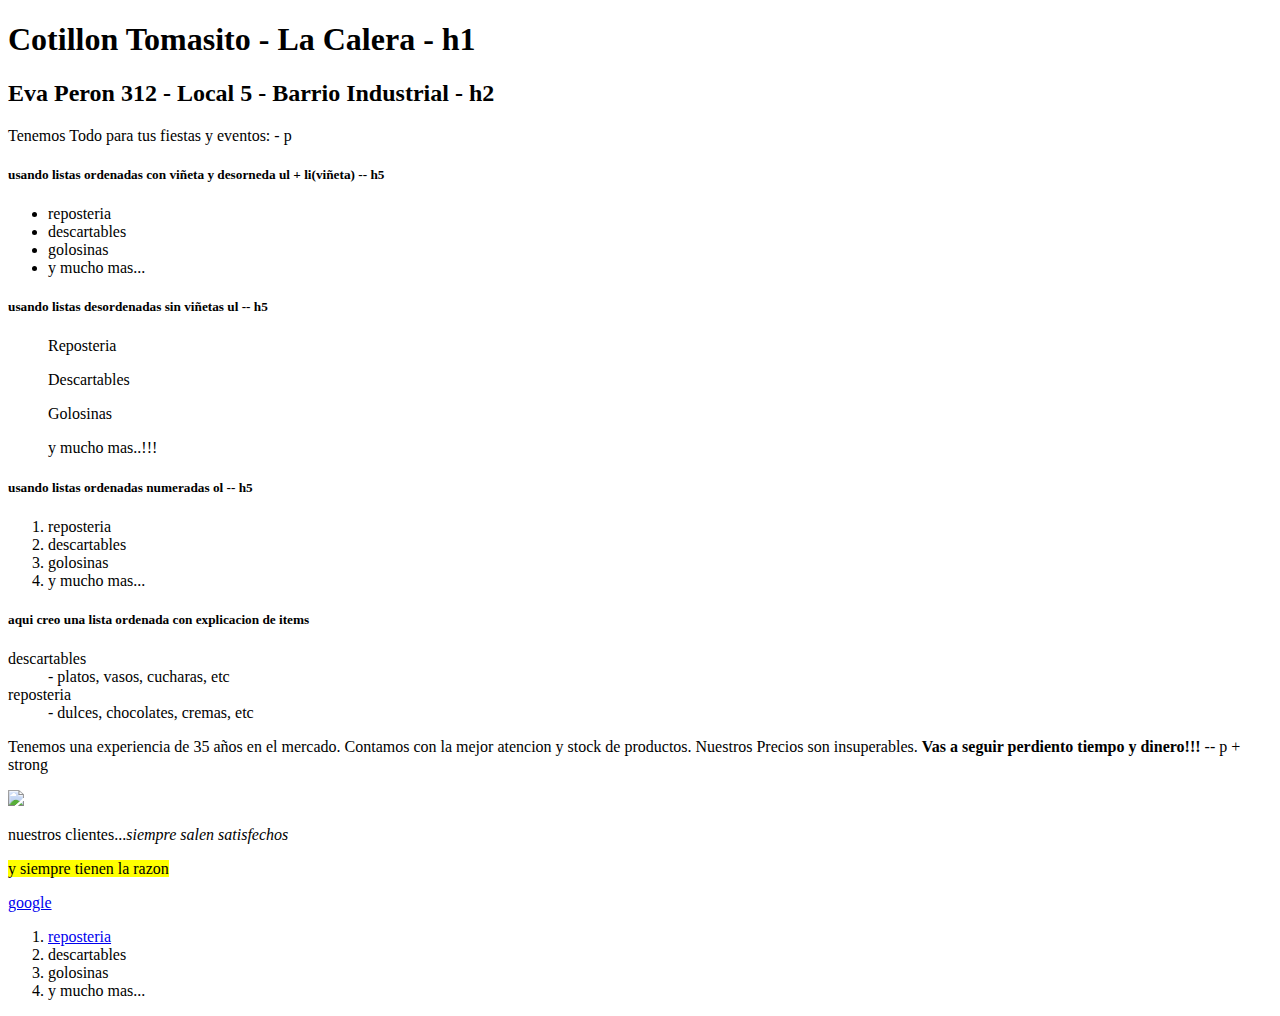
==== html/Proyecto Tomasito/cotillon_tomasito.html @ da47f1da "aqui comenzamos" ====
<!DOCTYPE html>
<html lang="es"><!-- comentario: aqui defino el idioma -->

<head>
    <meta charset="utf-8"/><!-- comentario: aqui define el tipo de caracteres usados -->

    <meta name="palabras claves" content="HTML, CSS, JavaScript">
    <meta name="author" content="Daniel Lujan">
    <meta name="viewport" content="width=device-width, initial-scale=1.0">
    <title>Cotillon Tomasito</title><!-- comentario:define el titulo de la pestaña -->

</head>

<body>
    <!-- comentario: aqui pongo el titulo grande, uso h1-->
    <h1>Cotillon Tomasito - La Calera - h1</h1>
    <!-- comentario: aqui pongo un subtitulo, uso h2-->
    <h2> Eva Peron 312 - Local 5 - Barrio Industrial - h2 </h2>
    <!-- comentario: uso p para agregar un parrafo-->
    <p> Tenemos Todo  para tus fiestas y eventos: - p</p>
    <h5>usando listas ordenadas con viñeta y desorneda ul + li(viñeta) -- h5</h5>
    <!-- comentario: aqui creo un a lista desordenada ul y los elemntos usan viñeta con li-->
    <ul> 
        <li>reposteria</li>
        <li>descartables</li>
        <li>golosinas</li>
        <li>y mucho  mas...</li>
    </ul>

    <!-- comentario: -->

    <h5>usando listas desordenadas sin viñetas ul -- h5</h5>
    <!-- comentario: aqui se hizo una lista no ordenada sin viñetas -->
    <ul> Reposteria</ul>
    <ul> Descartables</ul>
    <ul> Golosinas</ul>
    <ul> y mucho mas..!!!</ul>

    <h5>usando listas ordenadas numeradas ol -- h5</h5>
    <!-- comentario:  aqui se hizo una lista ordenada con ol y cada elemento tiene numero con li-->

    <ol> 
        <li>reposteria</li>
        <li>descartables</li>
        <li>golosinas</li>
        <li>y mucho  mas...</li>
    </ol>
    <h5> aqui creo una lista ordenada con explicacion de items</h5>
    <dl><!-- comentario: defino con dl la lista explicada -->
        <dt>descartables</dt><!-- comentario: con dt defino el item-->
        <dd>- platos, vasos, cucharas, etc</dd><!-- comentario: con dd armo la definicion-->
        <dt>reposteria</dt>
        <dd>- dulces, chocolates, cremas, etc</dd>
    </dl>
    <p> Tenemos una experiencia de 35 años en el mercado.
        Contamos con la mejor atencion y stock de productos.
        Nuestros Precios son insuperables.
        <strong>Vas a seguir perdiento tiempo y dinero!!!</strong> -- p + strong
        <!-- comentario: aqui se remanco una frase con strong y sale
        mas oscura la letra -->
    
    </p>
    <img src="D:\git\iniciar-repo-vscode\html\Proyecto Tomasito\fotos\01 bebe llorones katie 2 tr.png">
    <!-- comentario:aqui agregue una imagen, solo tiene
    etiqueta de entrada y defino adentro la fuente"src"(source) que es la
    ruta de la imagen -->
    <p> nuestros clientes...<em>siempre salen satisfechos</em></p>
    <!-- comentario: aqui use em para enfatizar ese texto
    cambia el tipo de letra a cursiva -->
    <p><mark>y siempre tienen la razon</mark></p>
    <!-- comentario: con mark resalto en color la palabra o frase
    es como usar un marcador fluo -->

    <a href="https://www.google.com/">google</a>
    <!-- Comentario: aqui creo un link que va a una pagina externa
    con el parametro "href" determino la direccion o el paso a 
    donde voy, se pone entre comillas-->

    <ol> 
        <li><a href="descartables.html">reposteria</a></li>
        <!-- aqui cree un enlace a otra pagina htlm interna
        dentro de una lista, lo puedo hacer para cada item-->
        <li>descartables</li>
        <li>golosinas</li>
        <li>y mucho  mas...</li>
    </ol>

</body>
</html>
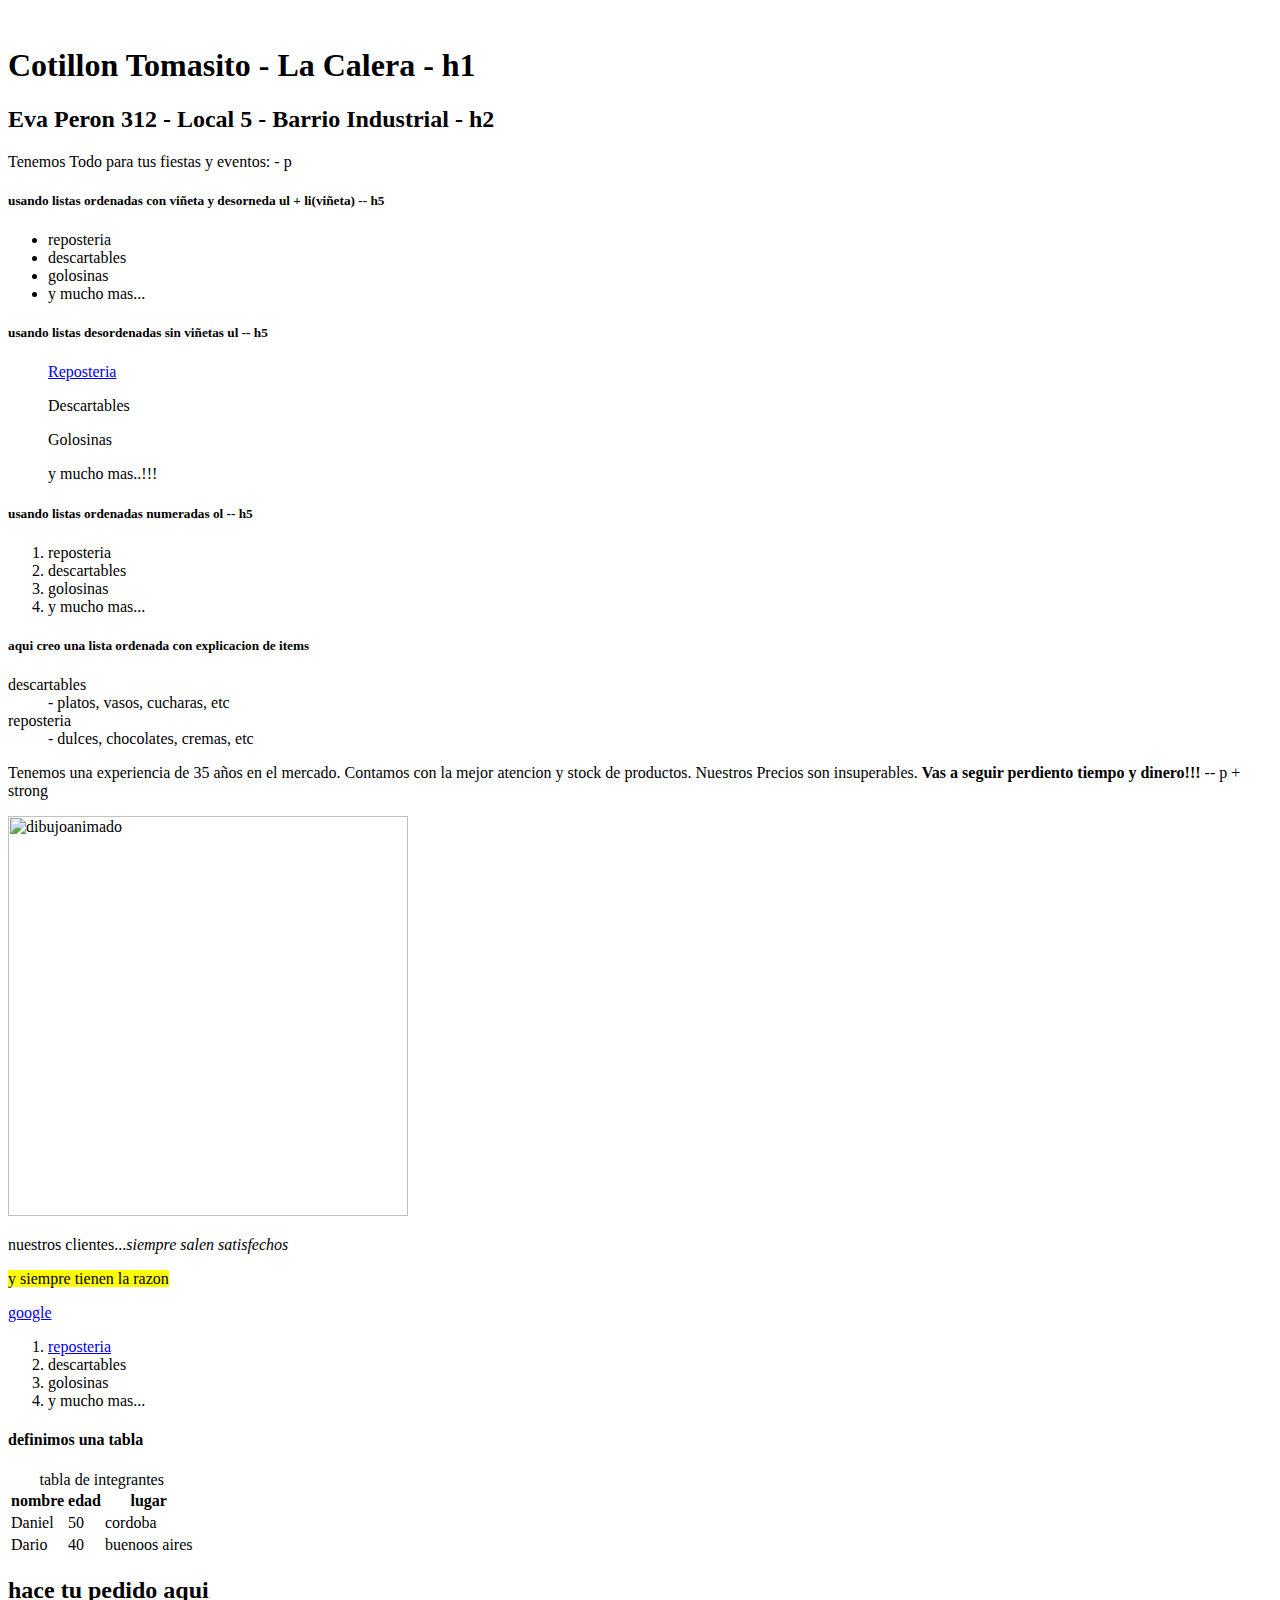
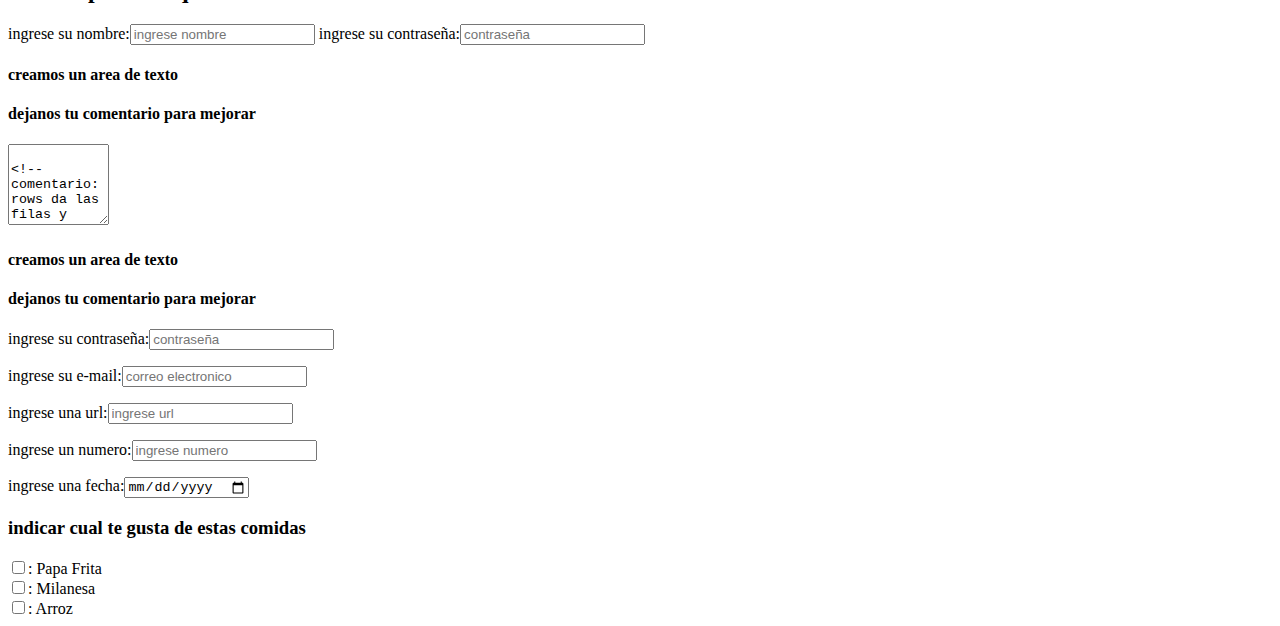
==== commit fe784741: "prueba" ====
--- a/html/Proyecto Tomasito/cotillon_tomasito.html
+++ b/html/Proyecto Tomasito/cotillon_tomasito.html
@@ -11,7 +11,7 @@
 
 </head>
 
-<body>
+<br>
     <!-- comentario: aqui pongo el titulo grande, uso h1-->
     <h1>Cotillon Tomasito - La Calera - h1</h1>
     <!-- comentario: aqui pongo un subtitulo, uso h2-->
@@ -31,7 +31,8 @@
 
     <h5>usando listas desordenadas sin viñetas ul -- h5</h5>
     <!-- comentario: aqui se hizo una lista no ordenada sin viñetas -->
-    <ul> Reposteria</ul>
+    <ul><a href="D:\git\iniciar-repo-vscode\html\Proyecto Tomasito\descartables.html">Reposteria</a></ul>
+    <!-- comentario: ingrese un link dentro de la lista a otra pagina interna -->
     <ul> Descartables</ul>
     <ul> Golosinas</ul>
     <ul> y mucho mas..!!!</ul>
@@ -60,10 +61,11 @@
         mas oscura la letra -->
     
     </p>
-    <img src="D:\git\iniciar-repo-vscode\html\Proyecto Tomasito\fotos\01 bebe llorones katie 2 tr.png">
+    <img src="D:\git\iniciar-repo-vscode\html\Proyecto Tomasito\fotos\01 bebe llorones katie 2 tr.png" title="dibujoanimado" width="400" height="400">
     <!-- comentario:aqui agregue una imagen, solo tiene
     etiqueta de entrada y defino adentro la fuente"src"(source) que es la
     ruta de la imagen -->
+    <!-- comentario: defini el titulo por si no carga y el ancho y alto de la imagen -->
     <p> nuestros clientes...<em>siempre salen satisfechos</em></p>
     <!-- comentario: aqui use em para enfatizar ese texto
     cambia el tipo de letra a cursiva -->
@@ -84,6 +86,96 @@
         <li>golosinas</li>
         <li>y mucho  mas...</li>
     </ol>
+    <!-- comentario: aqui voy a ingresar una table, no se puede poner dentro de 
+    una etiqueta p, pporque es de bloque -->
+    <!-- se usa para definir fila tr, para el encabezado th y cada contenido td -->
+    <h4> definimos una tabla</h4>
+     <table>
+        <caption> tabla de integrantes</caption><!-- comentario: caption define el nombre de la tabla-->
+        <tr><!-- comentario: tr define a fila -->
+            <th> nombre</th><!-- comentario: th es el nombre de cada columna -->
+            <th> edad</th>
+            <th> lugar</th>
+        </tr>
+        <tr>
+            <td>Daniel</td><!-- comentario: td define el contenido de cada columna en una fila -->
+            <td>50</td>
+            <td>cordoba</td>
+        </tr>
+        <tr>
+            <td>Dario</td>
+            <td>40</td>
+            <td>buenoos aires</td>
+        </tr>
+
+
+     </table>
+
+     <h2>hace tu pedido aqui</h2>
+     <!-- comentario: vamos a crear formularios -->
+     <!-- comentario: la etiqueta form tiene 2 parametros
+    el primero es get o post(forma de enviar un mensaje) y el segundo parametro
+    es action, es la direccion de la pagina que va a procesar la informacion-->
+     <form method="post" action="comentarios.php"><!-- comentario: indico el metodo de enviar informacio
+                            que es el post y el lugar a donde va la info lo indico con el parametro action -->
+
+        <!-- comentario: creo campo de texto de una linea -->
+        <p><!-- comentario: le pondremos un nombre con etiqueta label -->
+        <label>ingrese su nombre</label>:<input type="text" name="ingrese nombre" placeholder="ingrese nombre">
+        <!-- comentario: el atributo placehoolder da nombre al formulario y desaparece al rellenar -->
+        <label>ingrese su contraseña</label>:<input type="password" name="pass" id="pass" placeholder="contraseña">
+        </p>
+
+     </form>
+     <h4>creamos un area de texto</h4>
+     <h4> dejanos tu comentario para mejorar</h4>
+     <form>
+        <p><!-- comentario: creo campo de texto de multiples lineas, se usa la etiqueta text area
+        que tiene un parametro type y otro name -->
+            <textarea name="area de texto" id="texto de area" rows="5" cols="10">
+                <!-- comentario: rows da las filas y cols las columnas -->
+                escribe aqui lo que te plazca
+            </textarea>
+
+        </p>
+     </form>
+
+     <h4>creamos un area de texto</h4>
+     <h4> dejanos tu comentario para mejorar</h4>
+     <form>
+        <p><!-- comentario: creo campo de texto de una linea para password -->
+        <label>ingrese su contraseña</label>:<input type="password" name="pass" id="pass" placeholder="contraseña">
+        </p>
+        <p>
+        <!-- comentario: creo campo de texto de una linea para email -->
+        <label>ingrese su e-mail</label>:<input type="email" name="email" id="email" placeholder="correo electronico">
+        </p>
+        <p>
+        <!-- comentario: creo campo de texto de una linea para url -->
+        <label>ingrese una url</label>:<input type="url" name="url" id="url" placeholder="ingrese url">
+        </p>
+        <P>
+        <!-- comentario: aqui creo campo para ingreso de numero, se puede poner maximo y minimo y salto-->
+        <label>ingrese un numero</label>:<input type="number" name="number" id="number" placeholder="ingrese numero">
+        </P>
+        <p>
+        <!-- comentario: aqui creo fecha-->
+        <label>ingrese una fecha</label>:<input type="date" name="date" id="date" placeholder="ingrese una fecha">   
+        </p>
+        
+    <h3> indicar cual te gusta de estas comidas</h3>
+     </form>
+     
+     <input type="checkbox" name="papa frita" id="papa frita">:<label for="papa fritas"> Papa Frita</label></br>
+     <input type="checkbox" name="milanesa" id="milanesa">:<label for="milanesa"> Milanesa</label></br>
+     <input type="checkbox" name="arroz" id="arroz">:<label for="arroz"> Arroz</label></br>
+     <!-- comentario: al colocar la etiqueta </br>, da un salto a la linea siguiente-->
+     <form>
+
+
+     </form>
+
+
 
 </body>
 </html>
